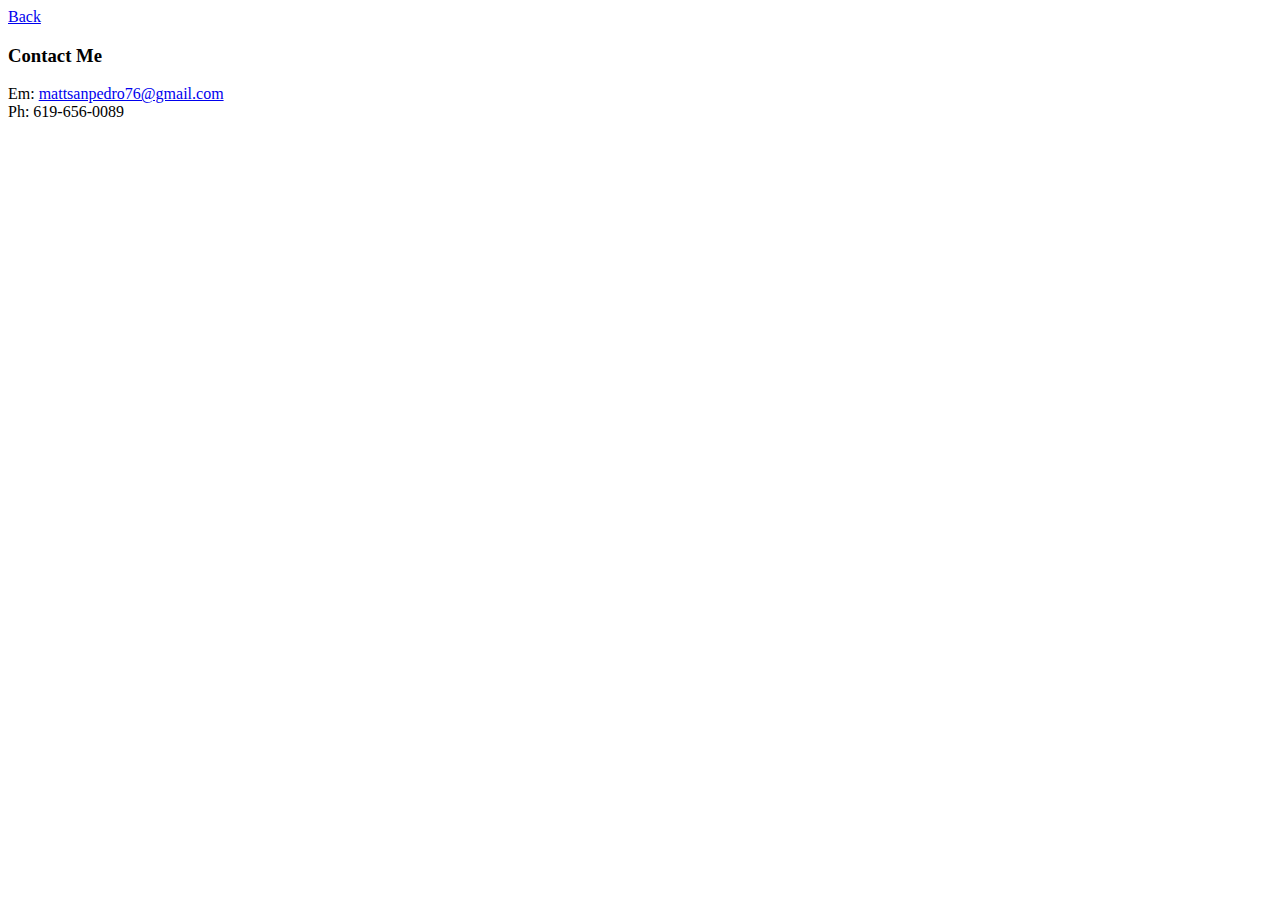
==== contact.html @ f7857841 "added sections for my hobbies and contact me" ====
<!DOCTYPE html>
<html lang="en" dir="ltr">

<head>
  <meta charset="utf-8">
  <title>Contact me</title>
</head>

<body>
  <a href="index.html">Back</a>
  <h3>Contact Me</h3>
  <p>
    Em: <a href="mailto:mattsanpedro76@gmail.com">mattsanpedro76@gmail.com</a>
    <br>
    Ph: 619-656-0089
  </p>
</body>

</html>
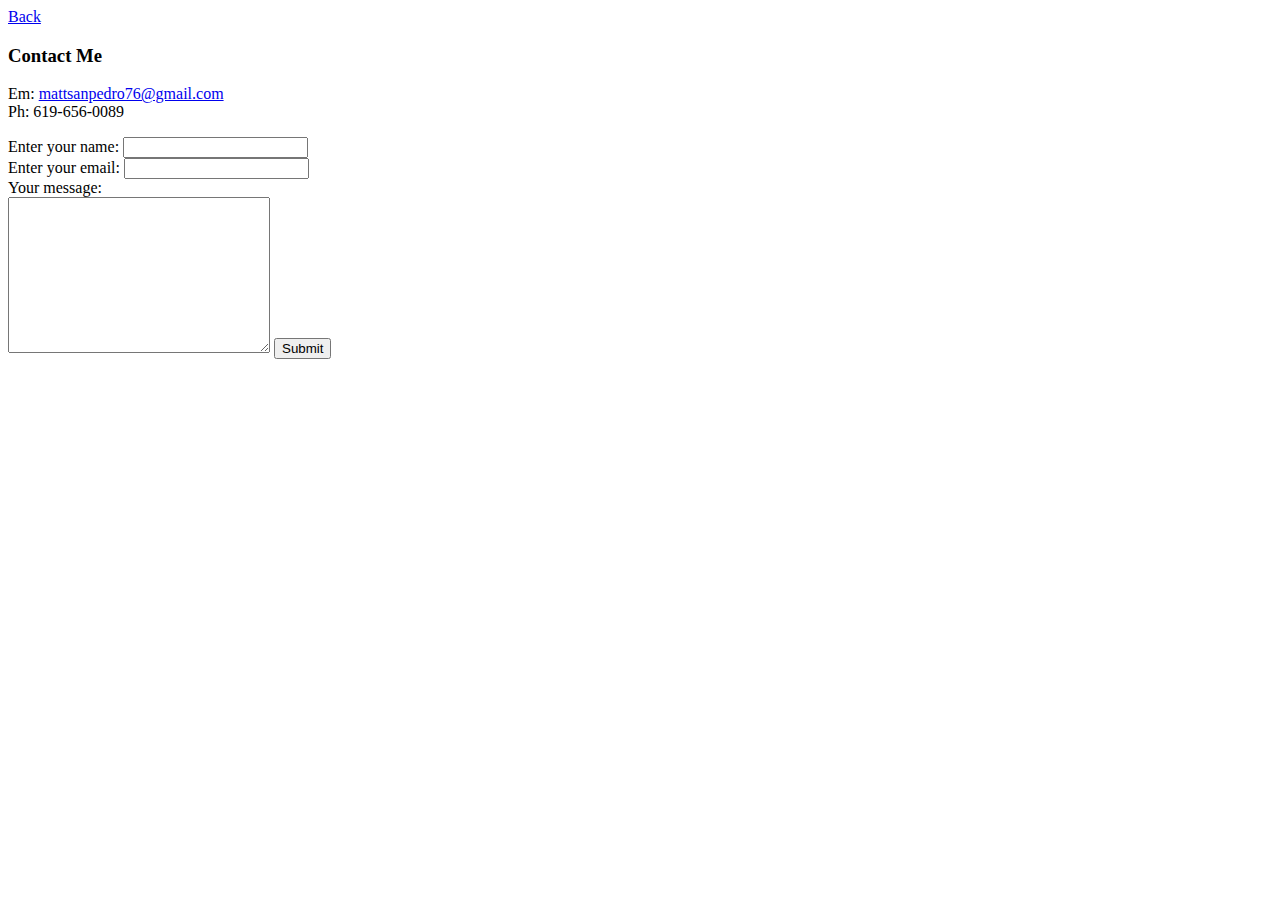
==== commit 71b8d7f6: "added tables and forms for HTML walkthrough" ====
--- a/contact.html
+++ b/contact.html
@@ -14,6 +14,18 @@
     <br>
     Ph: 619-656-0089
   </p>
+  <form class="" action="index.html" method="post">
+    <label for="name">Enter your name: </label>
+    <input type="text" name="name" id="name" required>
+    <br>
+    <label for="email">Enter your email: </label>
+    <input type="text" name="email" id="email" required>
+    <br>
+    <label for="message">Your message: </label>
+    <br>
+    <textarea name="yourMessage" rows="10" cols="30"></textarea>
+    <input type="submit" name="submit" id="submit">
+  </form>
 </body>
 
 </html>
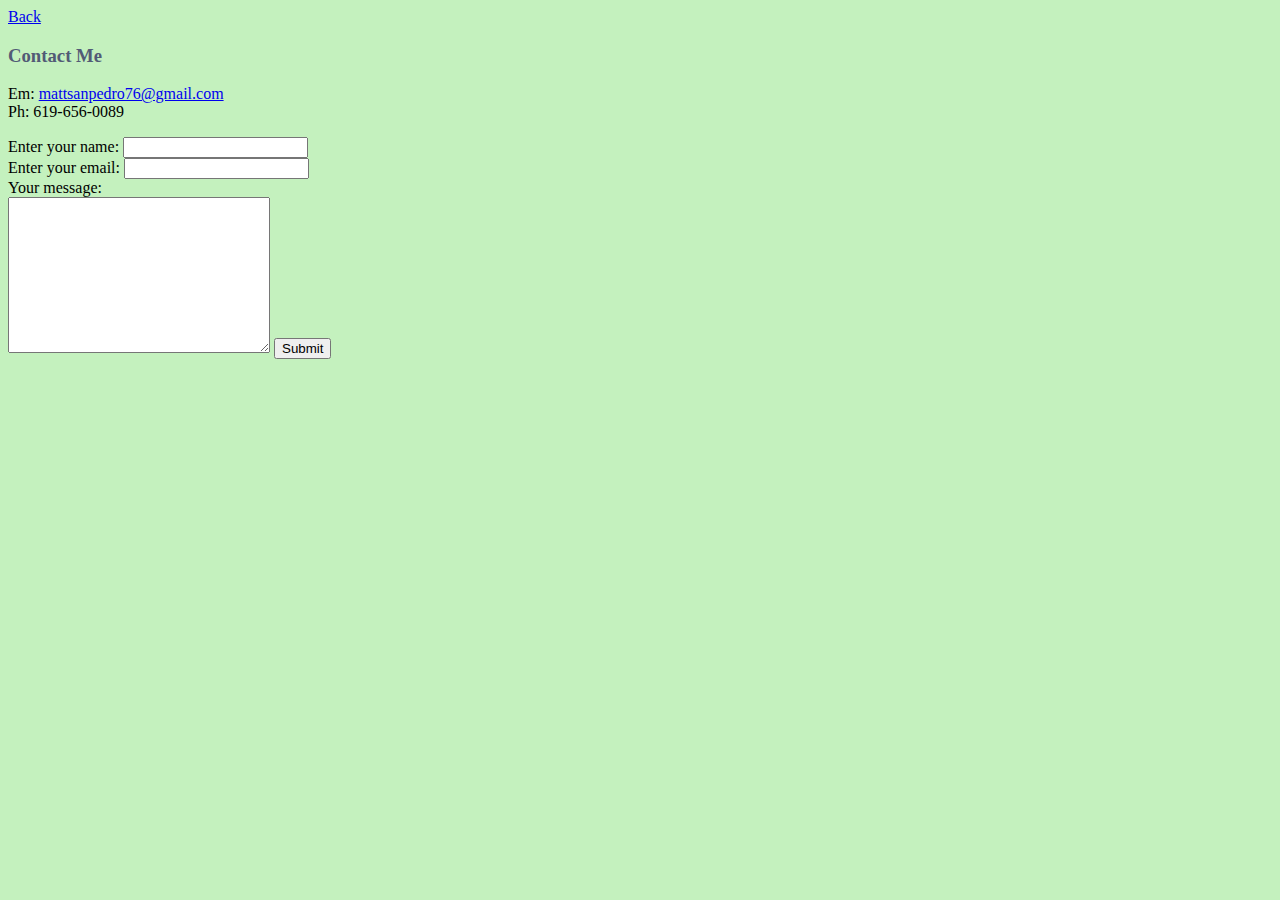
==== commit b84b05c8: "refactored with external css" ====
--- a/contact.html
+++ b/contact.html
@@ -4,6 +4,7 @@
 <head>
   <meta charset="utf-8">
   <title>Contact me</title>
+  <link rel="stylesheet" href="css/styles.css">
 </head>
 
 <body>
--- a/css/styles.css
+++ b/css/styles.css
@@ -0,0 +1,23 @@
+body {
+  background-color: #C4F1BE;
+}
+
+hr {
+  border-style: none;
+  border-top-style: dotted;
+  border-color: #201E50;
+  border-width: 7px;
+  width: 5%;
+}
+
+img {
+  height: 100px;
+}
+
+h1 {
+  color: #201E50;
+}
+
+h3 {
+  color: #525B76;
+}
